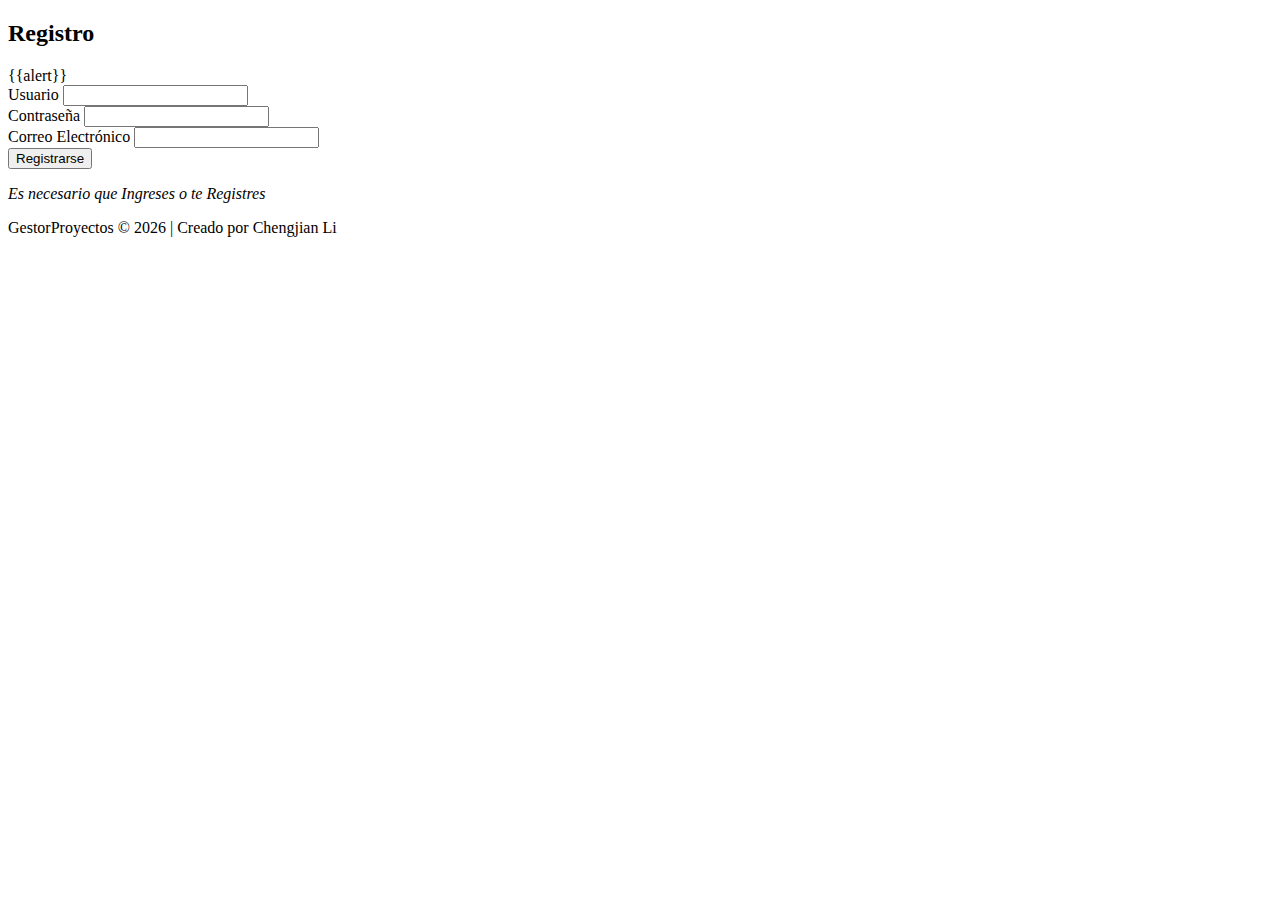
==== Gestor_Proyectos/target/classes/templates/new_user.html @ 85c49763 "Primera subida del proyecto" ====
<!DOCTYPE html>
<html lang="en">

<head>
<meta charset="UTF-8">
<meta name="viewport" content="width=device-width, initial-scale=1.0">
<meta http-equiv="X-UA-Compatible" content="ie=edge">
<title>Registro</title>
<!-- Logo -->
<link rel="shortcut icon" href="/assets/images/logo/urjclogo.png"
	type="image/x-icon">
<!-- CSS Files -->

<link rel="stylesheet" href="/assets/css/animate-3.7.0.css">
<link rel="stylesheet" href="/assets/css/font-awesome-4.7.0.min.css">
<link rel="stylesheet" href="/assets/fonts/flat-icon/flaticon.css">
<link rel="stylesheet" href="/assets/css/bootstrap-4.1.3.min.css">
<link rel="stylesheet" href="/assets/css/owl-carousel.min.css">
<link rel="stylesheet" href="/assets/css/nice-select.css">
<link rel="stylesheet" href="/assets/css/style.css">
</head>

<body class="bg03">
	<div class="container">
		<div class="row tm-mt-big">
			<div class="col-12 mx-auto tm-login-col">
				<div class="bg-white tm-block">
					<div class="row">
						<div class="col-12 text-center">
							<i class="fas fa-3x fa-tachometer-alt tm-site-icon text-center"></i>
							<h2 class="tm-block-title mt-3">Registro</h2>
						</div>
					</div>
					<div class="row mt-2">
						<div class="col-12">

                          {{alert}}
							<form action="/register" method="post" class="tm-login-form">
								<div class="input-group">
									<label for="username"
										class="col-xl-4 col-lg-4 col-md-4 col-sm-5 col-form-label">Usuario</label>
									<input name="name" type="text"
										class="form-control validate col-xl-9 col-lg-8 col-md-8 col-sm-7"
										required>
								</div>
								<div class="input-group mt-3">
									<label for="password"
										class="col-xl-4 col-lg-4 col-md-4 col-sm-5 col-form-label">Contraseña</label>
									<input name="password" type="password"
										class="form-control validate" required>
								</div>
								<div class="input-group">
									<label for="email"
										class="col-xl-4 col-lg-4 col-md-4 col-sm-5 col-form-label">Correo Electrónico</label>
									<input name="email" type="text"
										class="form-control validate col-xl-9 col-lg-8 col-md-8 col-sm-7"
										required>
								</div>						
								<div class="input-group mt-3">
									<button type="submit"
										class="btn btn-primary d-inline-block mx-auto" value="Registrar">Registrarse</button>
								</div>

								<div class="input-group mt-3">
									<p>
										<em>Es necesario que Ingreses o te Registres</em>
									</p>
								</div>
							</form>
						</div>
					</div>
				</div>
			</div>
		</div>
		<footer class="row tm-mt-big">
			<div class="col-12 font-weight-light text-center">
				<p>
					<span> GestorProyectos &copy; <script>
						document.write(new Date().getFullYear());
					</script> | Creado por Chengjian Li
					</span>
				</p>
			</div>
		</footer>
	</div>
</body>

</html>
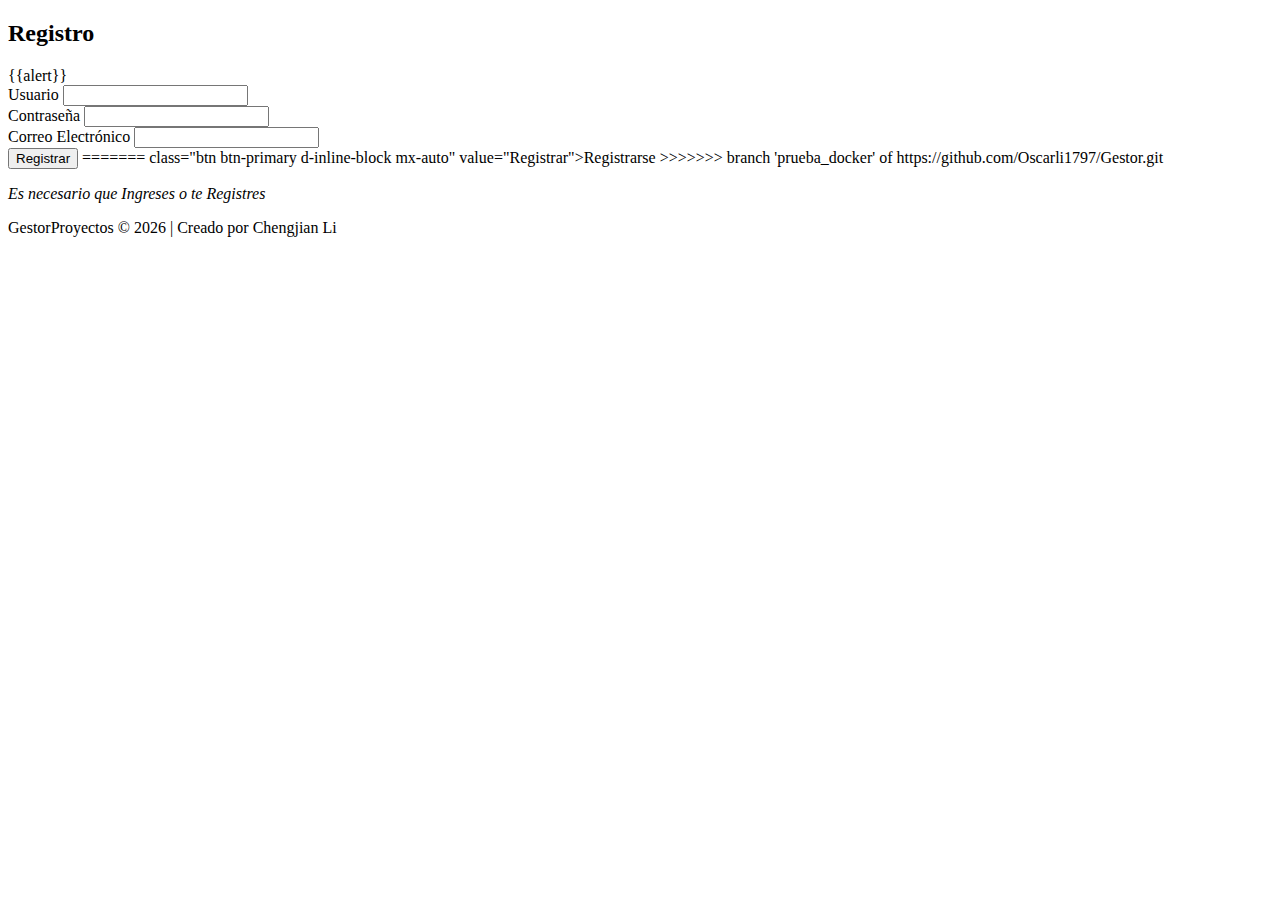
==== commit 7e540d2a: "subida a prueba_docker" ====
--- a/Gestor_Proyectos/target/classes/templates/new_user.html
+++ b/Gestor_Proyectos/target/classes/templates/new_user.html
@@ -49,7 +49,8 @@
 									<input name="password" type="password"
 										class="form-control validate" required>
 								</div>
-								<div class="input-group">
+								
+								<div class="input-group mt-3">
 									<label for="email"
 										class="col-xl-4 col-lg-4 col-md-4 col-sm-5 col-form-label">Correo Electrónico</label>
 									<input name="email" type="text"
@@ -58,7 +59,11 @@
 								</div>						
 								<div class="input-group mt-3">
 									<button type="submit"
+<<<<<<< HEAD
+										class="btn btn-primary d-inline-block mx-auto" value="Registrar">Registrar</button>
+=======
 										class="btn btn-primary d-inline-block mx-auto" value="Registrar">Registrarse</button>
+>>>>>>> branch 'prueba_docker' of https://github.com/Oscarli1797/Gestor.git
 								</div>
 
 								<div class="input-group mt-3">
